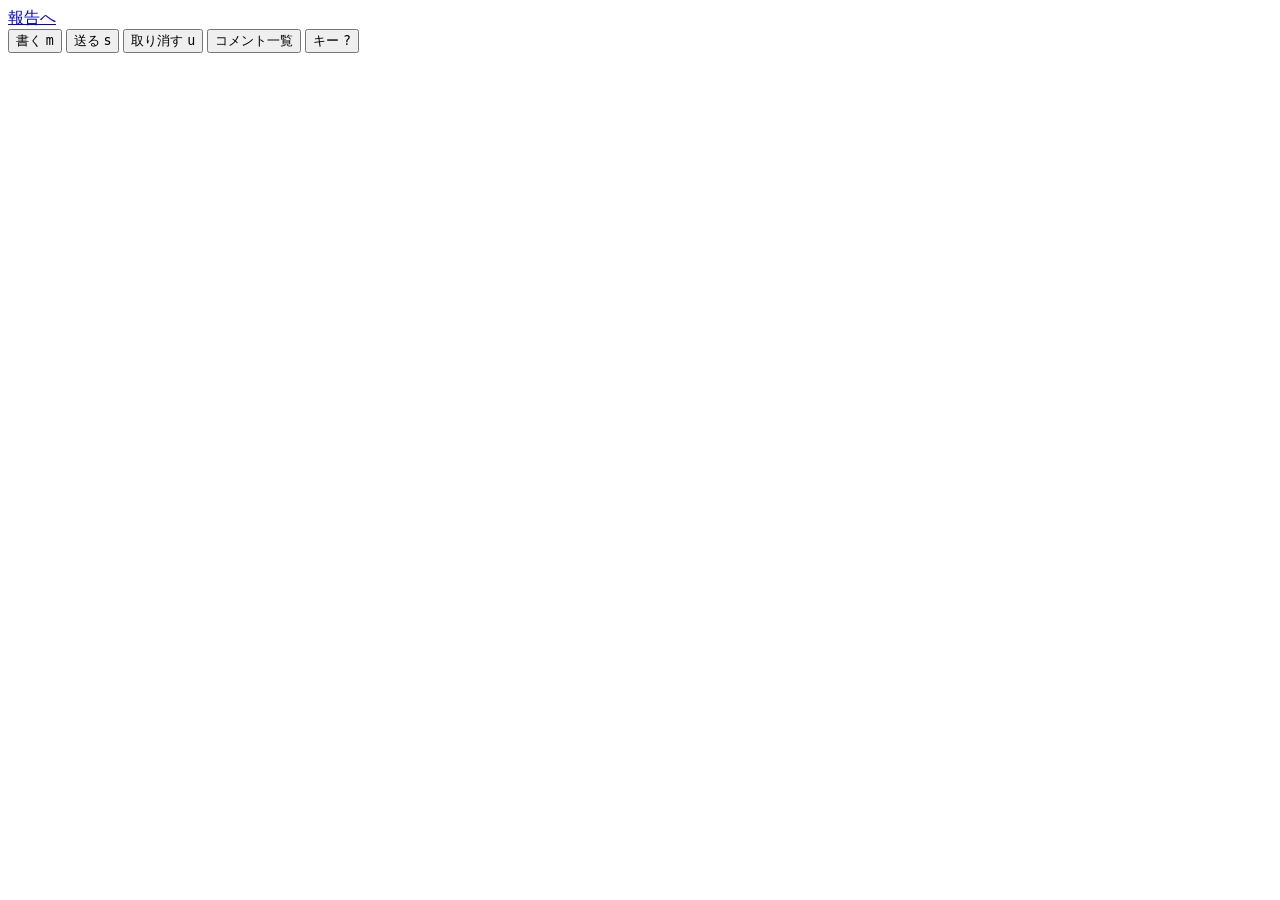
==== internal/web/static/index.html @ 48003dc1 "Add browser front end: pitboard serve (WEB2)" ====
<!doctype html>
<html lang="ja">
<head>
<meta charset="utf-8">
<meta name="viewport" content="width=device-width, initial-scale=1">
<title>pitboard</title>
<link rel="icon" href="/favicon.svg" type="image/svg+xml">
<link rel="stylesheet" href="/app.css">
<script type="module" src="/app.js"></script>
</head>
<body>
<a class="skip" href="#board">報告へ</a>
<header id="top">
  <div id="summary" aria-label="状況"></div>
  <div id="notices" aria-label="お知らせ"></div>
</header>
<main id="board" tabindex="-1" aria-label="報告"></main>
<section id="pane" aria-label="コメント"></section>
<footer id="foot">
<div id="status" role="status" aria-live="polite"></div>
<nav id="bar" aria-label="操作">
  <button type="button" id="b-write" aria-keyshortcuts="m">書く <kbd>m</kbd></button>
  <button type="button" id="b-send" aria-keyshortcuts="s">送る <kbd>s</kbd></button>
  <button type="button" id="b-undo" aria-keyshortcuts="u">取り消す <kbd>u</kbd></button>
  <button type="button" id="b-list">コメント一覧</button>
  <button type="button" id="b-keys" aria-keyshortcuts="?">キー <kbd>?</kbd></button>
</nav>
</footer>
<div id="help" class="overlay" role="dialog" aria-modal="true" aria-labelledby="help-title" hidden>
  <div class="sheet">
    <h2 id="help-title">キー</h2>
    <dl id="help-keys"></dl>
    <button type="button" id="help-close">閉じる <kbd>esc</kbd></button>
  </div>
</div>
<div id="viewer" class="overlay" role="dialog" aria-modal="true" aria-label="画像" hidden>
  <img id="viewer-img" alt="">
  <button type="button" id="viewer-close">閉じる <kbd>esc</kbd></button>
</div>
</body>
</html>
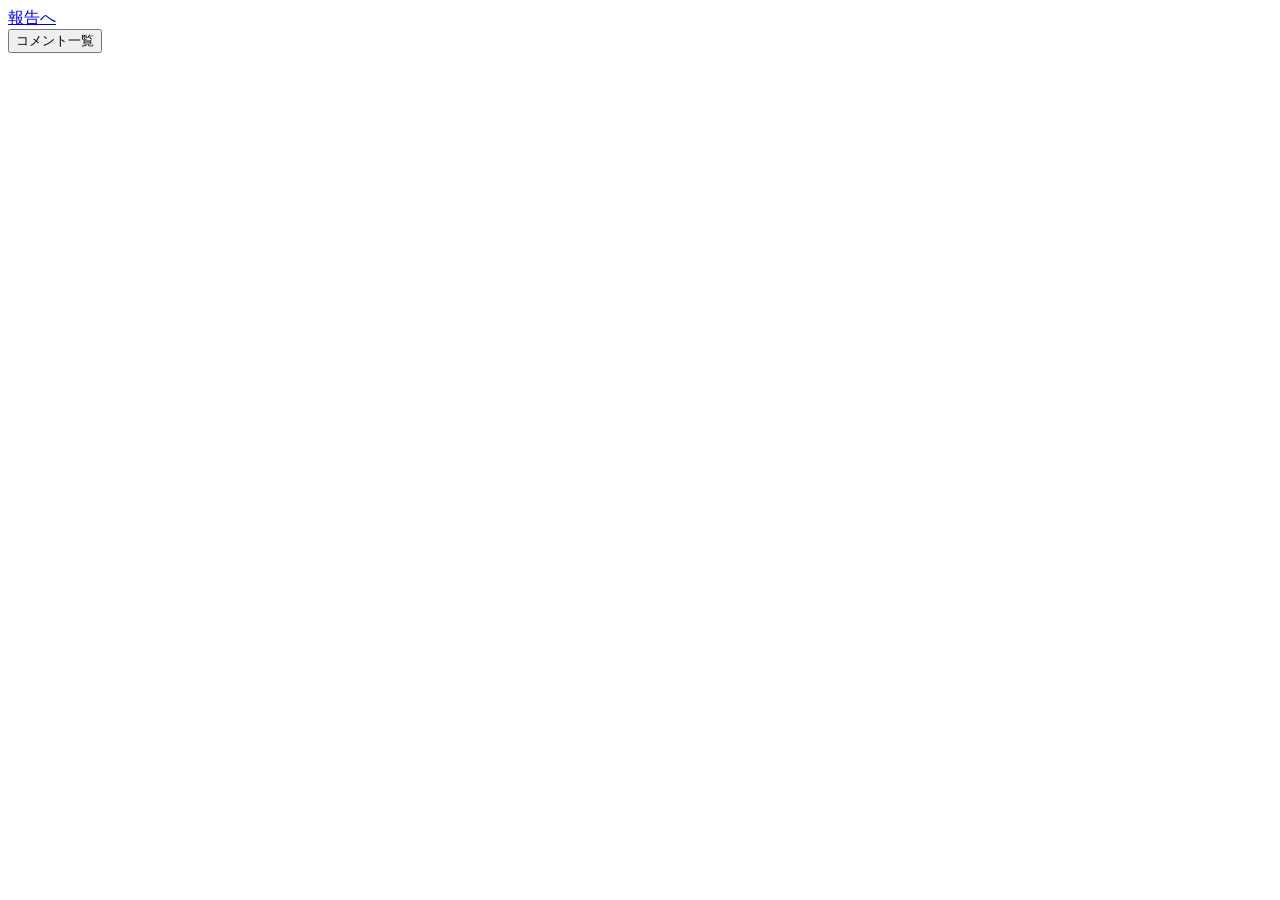
==== commit 0522aba9: "serve runs in the background; quieter page (WEB3)" ====
--- a/internal/web/static/index.html
+++ b/internal/web/static/index.html
@@ -10,6 +10,7 @@
 </head>
 <body>
 <a class="skip" href="#board">報告へ</a>
+<div id="offline" role="alert" hidden></div>
 <header id="top">
   <div id="summary" aria-label="状況"></div>
   <div id="notices" aria-label="お知らせ"></div>
@@ -18,12 +19,9 @@
 <section id="pane" aria-label="コメント"></section>
 <footer id="foot">
 <div id="status" role="status" aria-live="polite"></div>
-<nav id="bar" aria-label="操作">
-  <button type="button" id="b-write" aria-keyshortcuts="m">書く <kbd>m</kbd></button>
-  <button type="button" id="b-send" aria-keyshortcuts="s">送る <kbd>s</kbd></button>
-  <button type="button" id="b-undo" aria-keyshortcuts="u">取り消す <kbd>u</kbd></button>
+<nav id="bar" aria-label="キー">
+  <span id="hints"></span>
   <button type="button" id="b-list">コメント一覧</button>
-  <button type="button" id="b-keys" aria-keyshortcuts="?">キー <kbd>?</kbd></button>
 </nav>
 </footer>
 <div id="help" class="overlay" role="dialog" aria-modal="true" aria-labelledby="help-title" hidden>
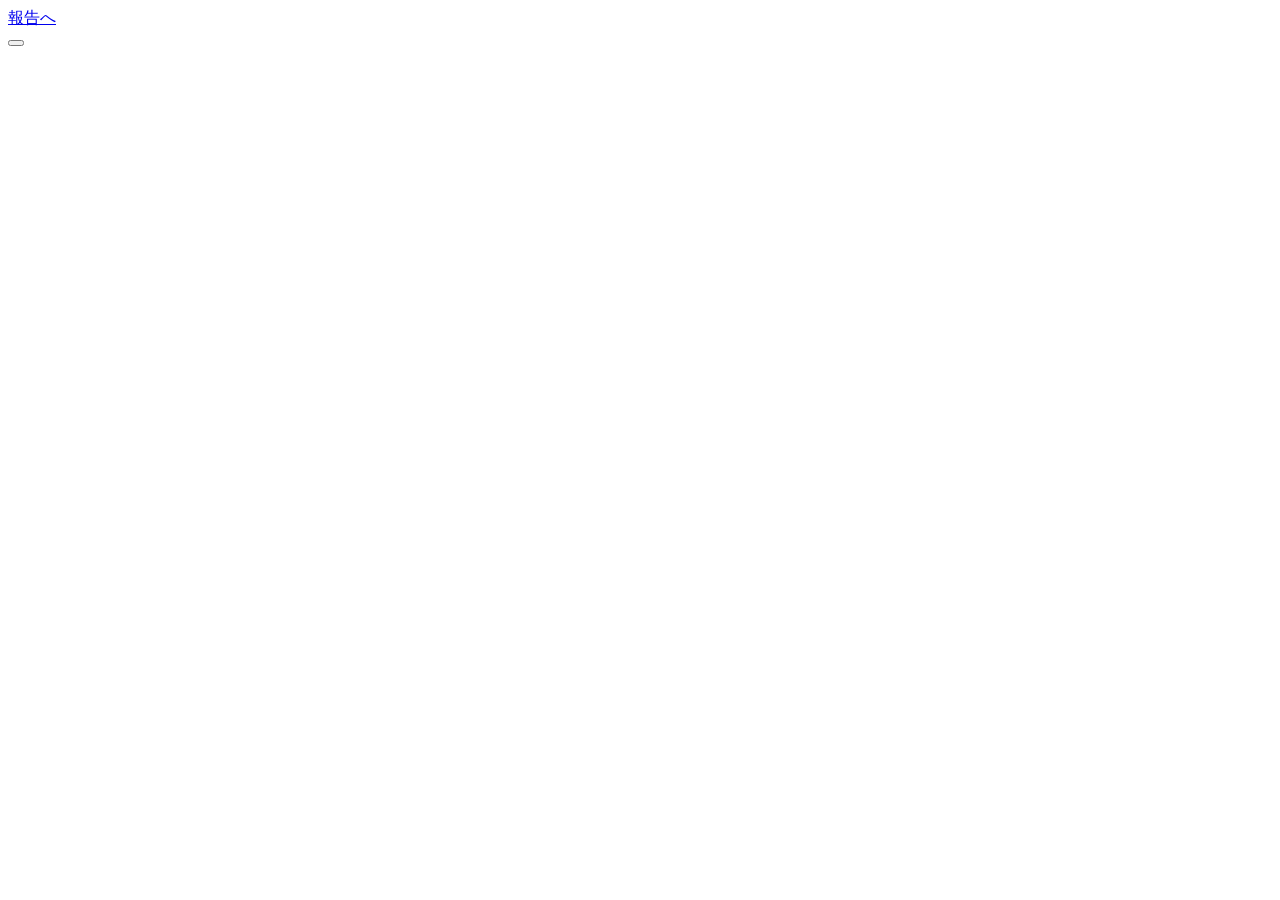
==== commit 48a2b91b: "One server for all sessions by path, floating comments panel, clearer open signs (WEB6)" ====
--- a/internal/web/static/index.html
+++ b/internal/web/static/index.html
@@ -16,14 +16,17 @@
   <div id="notices" aria-label="お知らせ"></div>
 </header>
 <main id="board" tabindex="-1" aria-label="報告"></main>
-<section id="pane" aria-label="コメント"></section>
 <footer id="foot">
 <div id="status" role="status" aria-live="polite"></div>
 <nav id="bar" aria-label="キー">
   <span id="hints"></span>
-  <button type="button" id="b-list">コメント一覧</button>
+  <button type="button" id="b-comments" aria-haspopup="dialog" aria-expanded="false" aria-controls="cpanel"></button>
 </nav>
 </footer>
+<div id="cpanel" tabindex="-1" role="dialog" aria-modal="true" aria-labelledby="cpanel-title" hidden>
+  <h2 id="cpanel-title">コメント</h2>
+  <div id="clist"></div>
+</div>
 <div id="help" class="overlay" role="dialog" aria-modal="true" aria-labelledby="help-title" hidden>
   <div class="sheet">
     <h2 id="help-title">キー</h2>
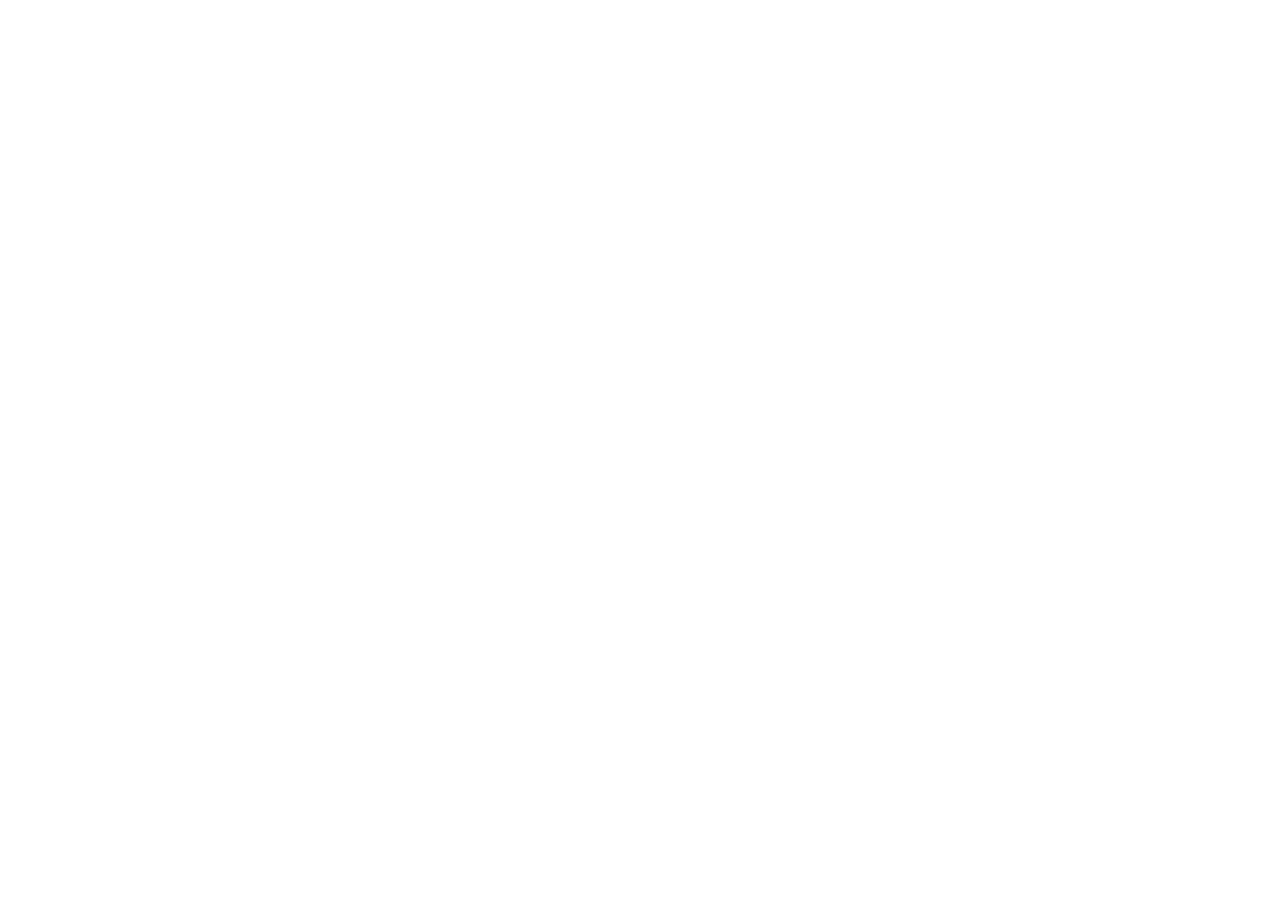
==== commit 83eefe9a: "Web: parts own their variants, gallery from Go fixtures, REVIEW13 catalog fixes, serve lock; warn on" ====
--- a/internal/web/static/index.html
+++ b/internal/web/static/index.html
@@ -6,37 +6,8 @@
 <title>pitboard</title>
 <link rel="icon" href="/favicon.svg" type="image/svg+xml">
 <link rel="stylesheet" href="/app.css">
-<script type="module" src="/app.js"></script>
+<script type="module" src="/main.js"></script>
 </head>
-<body>
-<a class="skip" href="#board">報告へ</a>
-<div id="offline" role="alert" hidden></div>
-<header id="top">
-  <div id="summary" aria-label="状況"></div>
-  <div id="notices" aria-label="お知らせ"></div>
-</header>
-<main id="board" tabindex="-1" aria-label="報告"></main>
-<footer id="foot">
-<div id="status" role="status" aria-live="polite"></div>
-<nav id="bar" aria-label="キー">
-  <span id="hints"></span>
-  <button type="button" id="b-comments" aria-haspopup="dialog" aria-expanded="false" aria-controls="cpanel"></button>
-</nav>
-</footer>
-<div id="cpanel" tabindex="-1" role="dialog" aria-modal="true" aria-labelledby="cpanel-title" hidden>
-  <h2 id="cpanel-title">コメント</h2>
-  <div id="clist"></div>
-</div>
-<div id="help" class="overlay" role="dialog" aria-modal="true" aria-labelledby="help-title" hidden>
-  <div class="sheet">
-    <h2 id="help-title">キー</h2>
-    <dl id="help-keys"></dl>
-    <button type="button" id="help-close">閉じる <kbd>esc</kbd></button>
-  </div>
-</div>
-<div id="viewer" class="overlay" role="dialog" aria-modal="true" aria-label="画像" hidden>
-  <img id="viewer-img" alt="">
-  <button type="button" id="viewer-close">閉じる <kbd>esc</kbd></button>
-</div>
+<body class="live">
 </body>
 </html>
